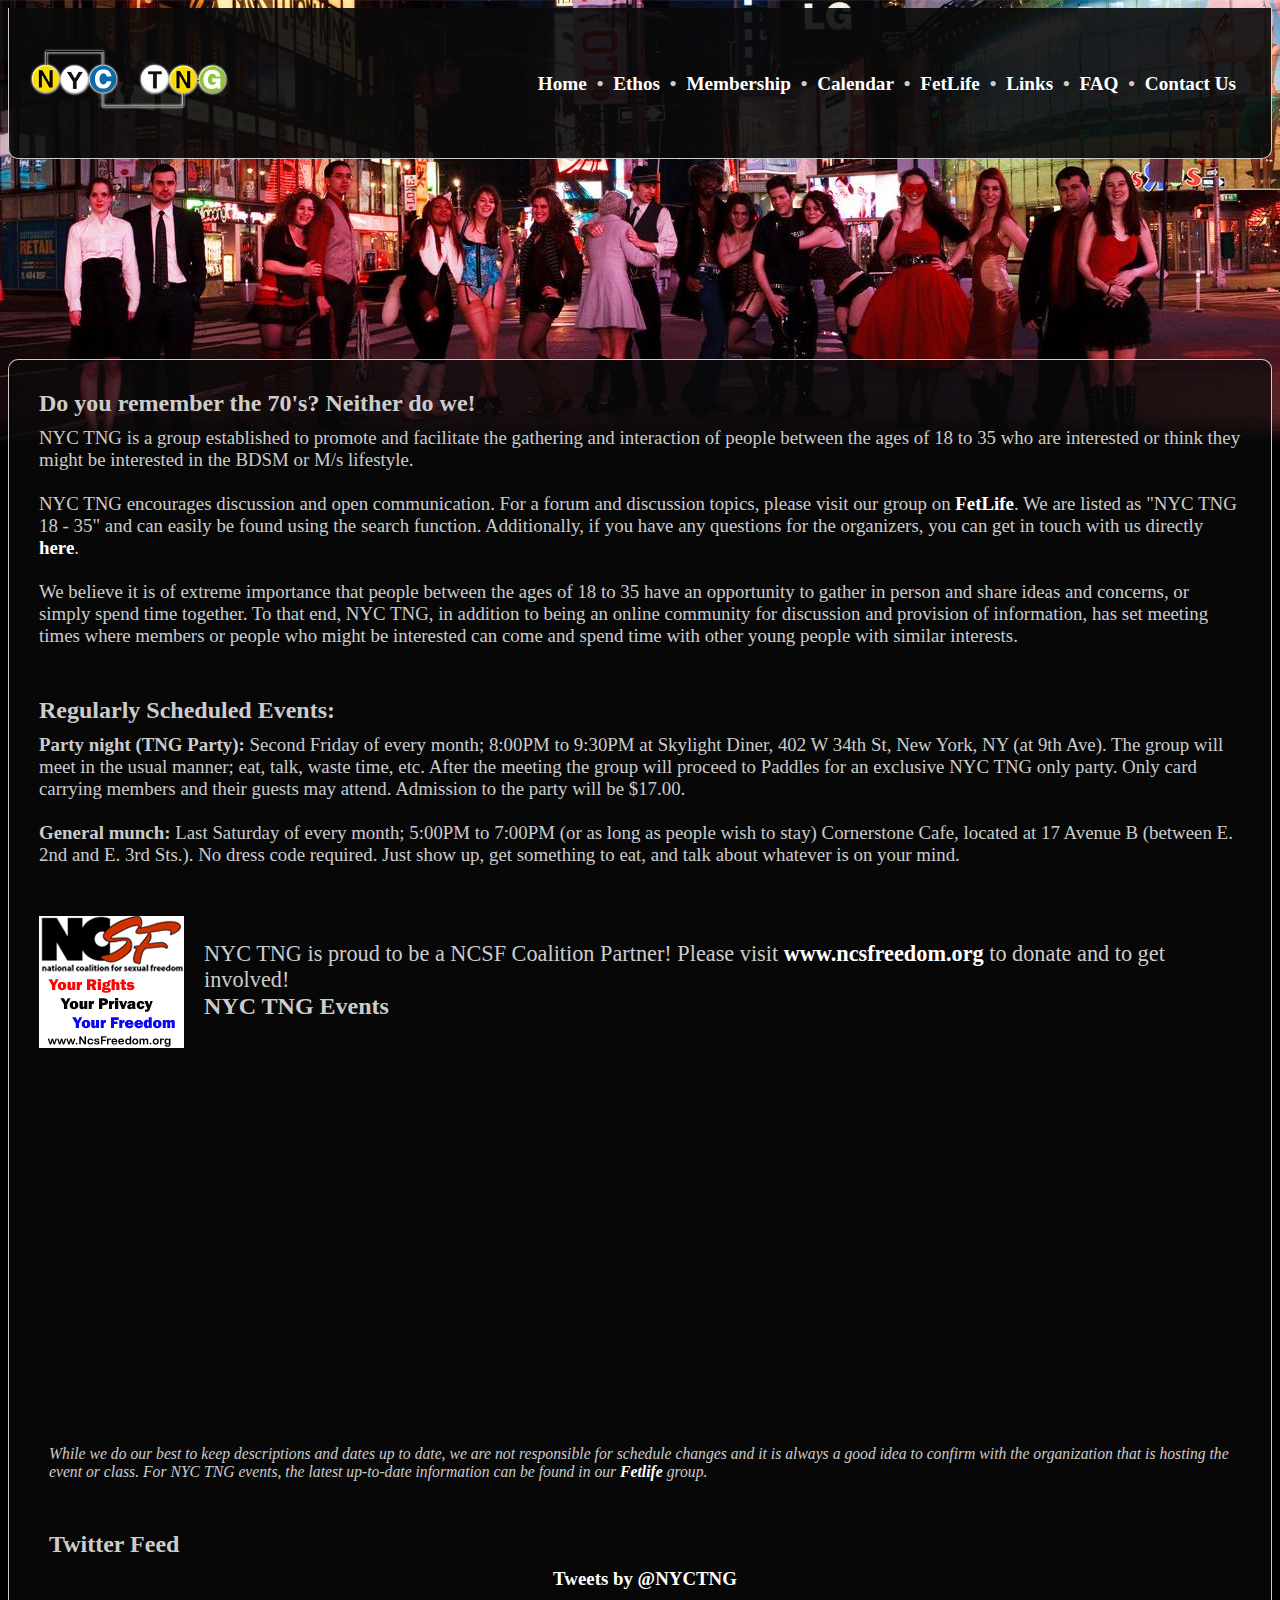
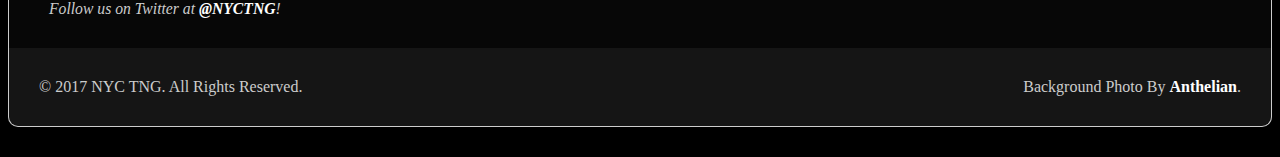
==== index.html @ 9f509af2 "removing all php" ====
<!DOCTYPE html PUBLIC "-//W3C//DTD XHTML 1.0 Strict//EN" "http://www.w3.org/TR/xhtml1-strict.dtd">
<html>
<head>
<title>NYC TNG:  We are the next generation.</title>
<link href='main.css' rel='stylesheet' type='text/css'/>
<link rel="stylesheet" type="text/css" href="/yui/build/base/base-min.css"/>
<link rel="stylesheet" type="text/css" href="/yui/build/reset-fonts-grids/reset-fonts-grids.css"/>
<meta http-equiv="x-ua-compatible" content="IE=8">
<link rel="icon" type="image/vnd.microsoft.icon" href="/favicon.ico"/>
<meta name="keywords" content="bdsm,tng,nyctng,nyc,New York City,New York,18-35,M/s,fetish,kink,bondage,master,slave,the next generation"/>
<meta name="description" content="NYC TNG is a group established to promote and facilitate the gathering and interaction of people between the ages of 18 to 35 who are interested or think they might be interested in the BDSM or M/s lifestyle."/>
<meta name="RATING" content="RTA-5042-1996-1400-1577-RTA" />
<meta name="theme-color" content="#070707" />
<!--[if lt IE 7]>
<style>
#hd{
  background-color: #000 !important;
}
#bd{
  background-color: #000 !important;
}
</style>
<![endif]-->

<!--[if gte IE 7]>
<style>
#hd{
    background-image: url('iepng.png');
}
#bd{
    background-image: url('iepng.png');
}
</style>
<![endif]-->




</head>
<body class='yui-skin-sam'>
    <div id='doc4' class="yui-t6" style=''>
        <div id='hd'>
        <div id='menu'>
            <a href='/'>Home</a> &bull; <a href='/ethos.php'>Ethos</a> &bull; <a href='/membership.php'>Membership</a> &bull; <a href='/calendar.php'>Calendar</a> &bull; <a href='/fetlife.php'>FetLife</a> &bull; <a href='/links.php'>Links</a> &bull; <a href='/faq.php'>FAQ</a> &bull; <a href='/contact.php'>Contact Us</a>
            <!--<br/><br/><div style='text-align: right;'>Announcing the 3rd Annual:  <a href='/nye'>NYC TNG Presents:  New Year's Eve 2013</a></div>-->
            <!--<br/><br/><div style='text-align: right;'>Announcing the 4th Annual:  <a href='/nye'>NYC TNG Presents:  New Year's Eve 2014</a></div>-->
        </div>
        <a href='/'><img id='logo' src='nyctng200.png' alt=''/></a>
        </div>
        <div id='bd'>
        <div id="yui-main">
<!--<div class='header' style='line-height: 2em; background-color: #005; position: relative; top: -150px; width: 100%; text-align: center;'><a href='/nye' style='display: block; width: 100%; height: 100%;'>NYC TNG Presents:  New Year's Eve 2013</a></div>-->
        <div class="yui-b">
            <div class='header'>
                Do you remember the 70's?  Neither do we!
            </div>
            <div class='btext topmargin10'>
                NYC TNG is a group established to promote and facilitate the gathering and interaction of people between the ages of 18 to 35 who are interested or think they might be interested in the BDSM or M/s lifestyle.<br/><br/>
NYC TNG encourages discussion and open communication.  For a forum and discussion topics, please visit our group on <a href='http://fetlife.com/groups/10776'>FetLife</a>.  We are listed as "NYC TNG 18 - 35" and can easily be found using the search function.  Additionally, if you have any questions for the organizers, you can get in touch with us directly <a href='/contact.php'>here</a>.<br/><br/>
We believe it is of extreme importance that people between the ages of 18 to 35 have an opportunity to gather in person and share ideas and concerns, or simply spend time together. To that end, NYC TNG, in addition to being an online community for discussion and provision of information, has set meeting times where members or people who might be interested can come and spend time with other young people with similar interests.
            </div>
            <div class='header topmargin50'>
                Regularly Scheduled Events:
            </div>
            <div class='btext topmargin10'>
<!--<span class='bold'>General munch:</span> First Saturday of every month; 3:00PM to 5:00PM (or as long as people wish to stay) Odessa Restaurant, 119 Avenue A (between 7th St &amp; St Marks Pl). No dress code required. Just show up, get something to eat, and talk about whatever is on your mind. <span style='font-style:italic;'>Occasionally, this event is hosted at Cornerstone Cafe, located at 17 Avenue B (between E. 2nd and E. 3rd Sts.).  Please check the FetLife group for specific information.</span>-->
<!--<span class='bold'>General munch:</span> First Saturday of every month; 5:00PM to 7:00PM (or as long as people wish to stay) Cornerstone Cafe, located at 17 Avenue B (between E. 2nd and E. 3rd Sts.).  No dress code required. Just show up, get something to eat, and talk about whatever is on your mind.-->
<span class='bold'>Party night (TNG Party):</span> Second Friday of every month; 8:00PM to 9:30PM at Skylight Diner, 402 W 34th St, New York, NY (at 9th Ave). The group will meet in the usual manner; eat, talk, waste time, etc. After the meeting the group will proceed to Paddles for an exclusive NYC TNG only party. Only card carrying members and their guests may attend. Admission to the party will be $17.00.

<!--
<br/>
<br/>
<span class='bold'>Party night ({Xcess!):</span> Third Friday of every month; 8:00PM to 9:30PM at Skylight Diner, 402 West 34th Street (between 9th & 10th Ave.). The group will meet in the usual manner; eat, talk, waste time, etc. After the meeting the group will proceed to {Xcess!, a party in NYC at Rebel located at 251 West 30th St. (between 8th and 9th Ave.). Admission to the party will be $15.00 for all those wearing fetish or business attire (with NYC TNG membership card), and $35.00 for those wearing all black. For more information, visit <a href='http://fetishtribe.com'>NYC Fetish Tribe</a>.
-->
<!--
<br/>
<br/>
<span class='bold'>Party night (TES/Paddles):</span> Third Saturday of every month. The group will gather at the TES Novice Excursion, organized by TES. We will meet at the back of Skylight Diner, 402 W 34th St, New York, NY (at 9th Ave) at 9:00PM. At about 10:30PM the group will go over to Paddles (a NYC BDSM club). There is no dress code. Discount is provided for people who attend the Novice Excursion. This event is organized and operated by the <a href='http://tes.org'>TES Novice Group</a>.
-->
<br/>
<br/>
<span class='bold'>General munch:</span> Last Saturday of every month; 5:00PM to 7:00PM (or as long as people wish to stay) Cornerstone Cafe, located at 17 Avenue B (between E. 2nd and E. 3rd Sts.).  No dress code required. Just show up, get something to eat, and talk about whatever is on your mind.
<!--<br/>
<br/>
<span class='bold'>Party night (Suspension):</span> Typically the last Sunday of every month; 8:00PM to 9:30PM at Cornerstone Cafe, located at 17 Avenue B (between E. 2nd and E. 3rd Sts.).  The group will meet in the usual manner; eat, talk, waste time, etc. After the meeting the group will proceed to SUSPENSION, a party in NYC at The Delancey located at 168 Delancey St (between Clinton & Attorney St.). Admission to the party will be $10.00 for all those wearing fetish or business attire (with NYC TNG membership card), and $30.00 for those wearing all black. For more information, visit <a href='http://fetishtribe.com'>NYC Fetish Tribe</a>. <span style='font-style:italic;'>Occasionally, the date changes for this event.  Please check the FetLife group for exact date and time.</span> 
-->
<div class='btext topmargin50'>
<a href='http://www.ncsfreedom.org'><img src='./ncsfbanner.gif' alt='' style='float: left; margin: 0 20px 20px 0;'></a>
<div style='padding-top: 25px;'>NYC TNG is proud to be a NCSF Coalition Partner!  Please visit <a href='http://www.ncsfreedom.org'>www.ncsfreedom.org</a> to donate and to get involved!</div>
</div>

            </div>
</div>
        </div>
<div class="yui-b">
            <div class='header' style='margin-left: 10px;'>
                NYC TNG Events
            </div>
<div class='btext topmargin10' style='text-align: center; margin-left: 10px;'>
<iframe scrolling="no" frameborder="0" height="400" width="280" style=" border-width:0 " src="https://www.google.com/calendar/embed?mode=AGENDA&amp;height=400&amp;wkst=1&amp;bgcolor=%23FFFFFF&amp;src=nyctng%40gmail.com&amp;color=%2329527A&amp;ctz=America%2FNew_York"></iframe>
</div>
<div class='btext topmargin10' style='font-size: 98% !important; text-align: left; margin-left: 10px; font-style: italic;'>
While we do our best to keep descriptions and dates up to date, we are not responsible for schedule changes and it is always a good idea to confirm with the organization that is hosting the event or class.  For NYC TNG events, the latest up-to-date information can be found in our <a href='http://fetlife.com/groups/10776'>Fetlife</a> group.
</div>
            <div class='header topmargin50' style='margin-left: 10px;'>
                Twitter Feed
            </div>
<div class='btext topmargin10' style='text-align: center; margin-left: 10px;'>

<a class="twitter-timeline" data-dnt="true" href="https://twitter.com/NYCTNG" width="280" height="400" data-widget-id="673063342953598976">Tweets by @NYCTNG</a>
<script>!function(d,s,id){var js,fjs=d.getElementsByTagName(s)[0],p=/^http:/.test(d.location)?'http':'https';if(!d.getElementById(id)){js=d.createElement(s);js.id=id;js.src=p+"://platform.twitter.com/widgets.js";fjs.parentNode.insertBefore(js,fjs);}}(document,"script","twitter-wjs");</script>

</div>
<div class='btext topmargin10' style='font-size: 98% !important; text-align: left; margin-left: 10px; font-style: italic;'>
Follow us on Twitter at <a href='http://twitter.com/NYCTNG'>@NYCTNG</a>!
</div>
</div>





        </div>
        <div id='ft'>
        <span style='float: right;'>Background Photo By <a href='http://www.anthelian.com/'>Anthelian</a>.</span>
        &copy 2017 NYC TNG.  All Rights Reserved.
        </div>
    </div>
</body>
</html>
---- main.css ----
html{
    background-color: #000 !important;
    background-image: url(/nyctng.jpg) !important;
    background-position: top center !important;
    background-repeat: no-repeat !important;
}

body{
    color: #CCC;

}

#doc4{
}

#hd{
    background-color: rgba(10,10,10,0.9);
    height: 130px;
    -moz-border-radius: 0 0 10px 10px;
    -webkit-border-radius: 0 0 10px 10px;
    border-radius: 0 0 10px 10px;
    padding: 10px;
    border-left: 1px solid #CCC;
    border-right: 1px solid #CCC;
    border-bottom: 1px solid #CCC;
}
#bd{
    border-left: 1px solid #CCC;
    border-right: 1px solid #CCC;
    border-top: 1px solid #CCC;
    margin: 200px 0 0 0;
    padding: 30px;
    background-color: rgba(10,10,10,0.7);
    -moz-border-radius: 10px 10px 0 0;
    -webkit-border-radius: 10px 10px 0 0;
    border-radius: 10px 10px 0 0;
}
#ft{
    padding: 30px;
    margin-bottom: 30px;
    background-color: rgba(30,30,30,0.7);
    -moz-border-radius: 0 0 10px 10px;
    -webkit-border-radius: 0 0 10px 10px;
    border-radius: 0 0 10px 10px;
    border-left: 1px solid #CCC;
    border-right: 1px solid #CCC;
    border-bottom: 1px solid #CCC;
}
#logo{
    float: left;
    margin: 30px 20px 20px 10px;

}
#menu{
    float: right;
    margin: 55px 20px 30px 30px;
    font-size: 120%;
    font-weight: bold;
}

.header{
    font-size: 150%;
    font-weight: bold;
}
.btext{
    font-size: 118%;
}
.topmargin10{
    margin-top: 10px;
}
.topmargin50{
    margin-top: 50px;
}
a{
    color: #FFF;
    text-decoration: none;
    font-weight: bold;
}
a:hover{
    background-color: #FFF;
    color: #000;
    -moz-border-radius: 3px;
    -webkit-border-radius: 3px;
    border-radius: 3px;

}
img{
    display: block;
}
a:hover img{
    border: none !important;
    display: block;
}

.bold{
    font-weight: bold;
}
#menu a{
    padding: 5px;
}
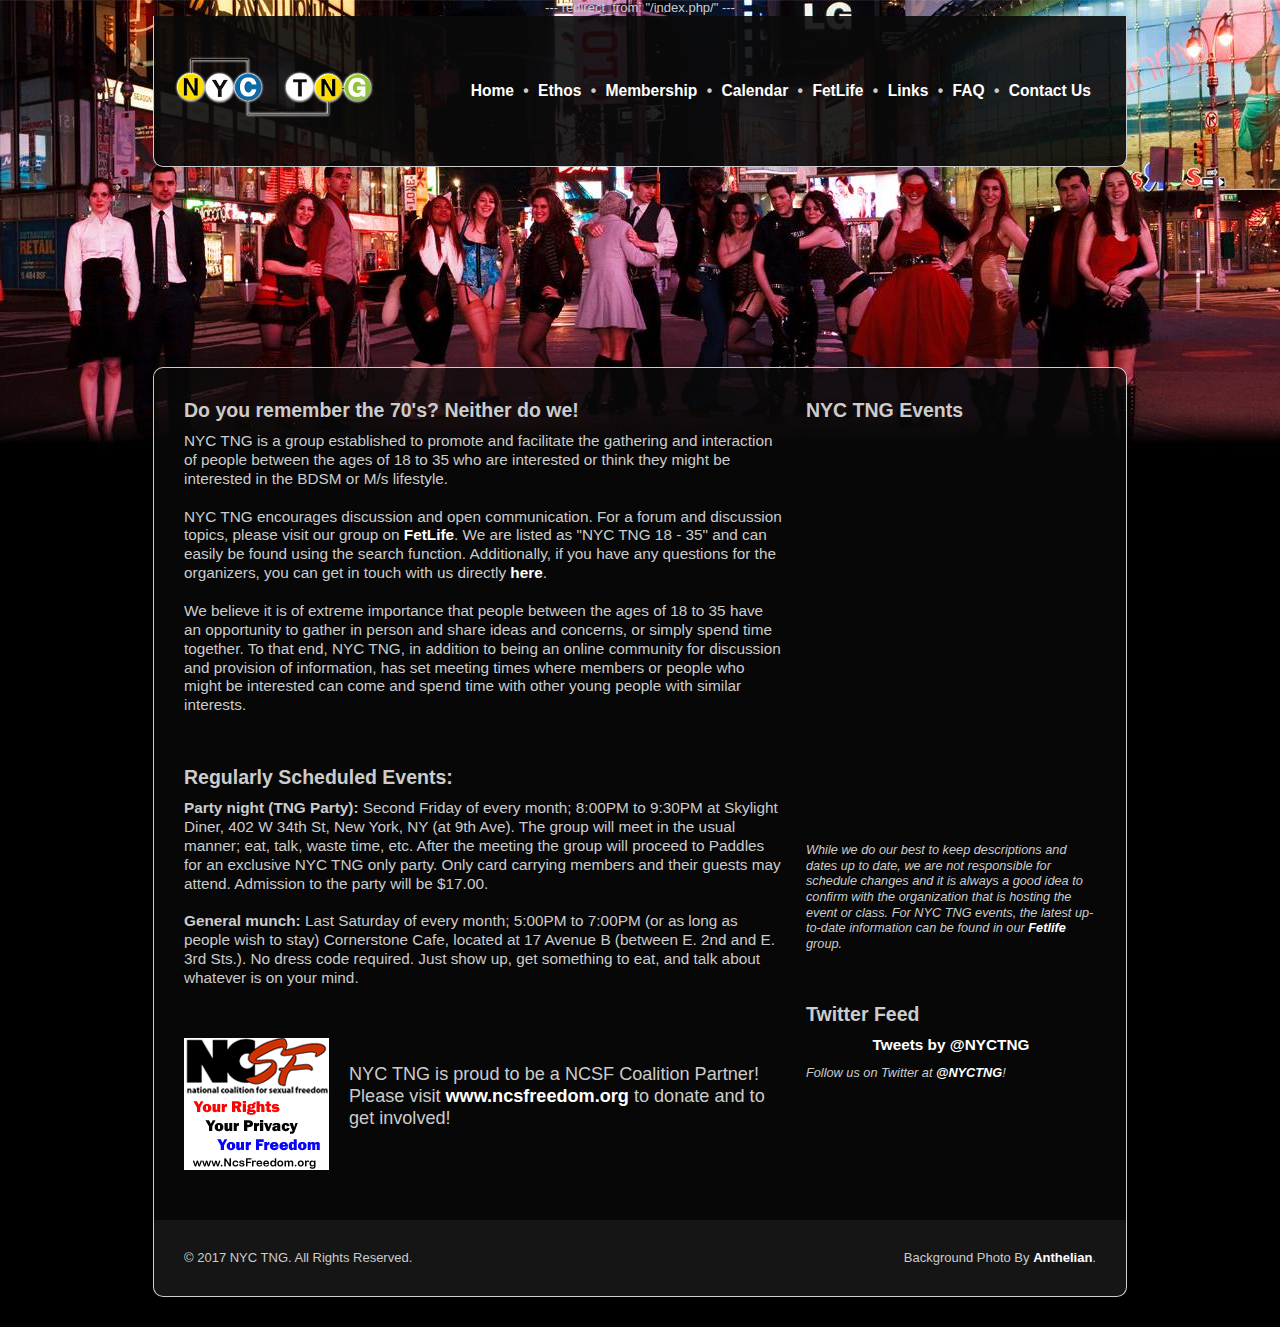
==== commit a2c34912: "add trailing slashes" ====
--- a/index.html
+++ b/index.html
@@ -1,3 +1,7 @@
+---
+redirect_from: "/index.php/"
+---
+
 <!DOCTYPE html PUBLIC "-//W3C//DTD XHTML 1.0 Strict//EN" "http://www.w3.org/TR/xhtml1-strict.dtd">
 <html>
 <head>
@@ -41,7 +45,7 @@
     <div id='doc4' class="yui-t6" style=''>
         <div id='hd'>
         <div id='menu'>
-            <a href='/'>Home</a> &bull; <a href='/ethos.php'>Ethos</a> &bull; <a href='/membership.php'>Membership</a> &bull; <a href='/calendar.php'>Calendar</a> &bull; <a href='/fetlife.php'>FetLife</a> &bull; <a href='/links.php'>Links</a> &bull; <a href='/faq.php'>FAQ</a> &bull; <a href='/contact.php'>Contact Us</a>
+            <a href='/'>Home</a> &bull; <a href='/ethos.html'>Ethos</a> &bull; <a href='/membership.html'>Membership</a> &bull; <a href='/calendar.html'>Calendar</a> &bull; <a href='/fetlife.html'>FetLife</a> &bull; <a href='/links.html'>Links</a> &bull; <a href='/faq.html'>FAQ</a> &bull; <a href='/contact.html'>Contact Us</a>
             <!--<br/><br/><div style='text-align: right;'>Announcing the 3rd Annual:  <a href='/nye'>NYC TNG Presents:  New Year's Eve 2013</a></div>-->
             <!--<br/><br/><div style='text-align: right;'>Announcing the 4th Annual:  <a href='/nye'>NYC TNG Presents:  New Year's Eve 2014</a></div>-->
         </div>
@@ -56,7 +60,7 @@
             </div>
             <div class='btext topmargin10'>
                 NYC TNG is a group established to promote and facilitate the gathering and interaction of people between the ages of 18 to 35 who are interested or think they might be interested in the BDSM or M/s lifestyle.<br/><br/>
-NYC TNG encourages discussion and open communication.  For a forum and discussion topics, please visit our group on <a href='http://fetlife.com/groups/10776'>FetLife</a>.  We are listed as "NYC TNG 18 - 35" and can easily be found using the search function.  Additionally, if you have any questions for the organizers, you can get in touch with us directly <a href='/contact.php'>here</a>.<br/><br/>
+NYC TNG encourages discussion and open communication.  For a forum and discussion topics, please visit our group on <a href='http://fetlife.com/groups/10776'>FetLife</a>.  We are listed as "NYC TNG 18 - 35" and can easily be found using the search function.  Additionally, if you have any questions for the organizers, you can get in touch with us directly <a href='/contact.html'>here</a>.<br/><br/>
 We believe it is of extreme importance that people between the ages of 18 to 35 have an opportunity to gather in person and share ideas and concerns, or simply spend time together. To that end, NYC TNG, in addition to being an online community for discussion and provision of information, has set meeting times where members or people who might be interested can come and spend time with other young people with similar interests.
             </div>
             <div class='header topmargin50'>
--- a/yui/build/base/base-min.css
+++ b/yui/build/base/base-min.css
@@ -0,0 +1,7 @@
+/*
+Copyright (c) 2011, Yahoo! Inc. All rights reserved.
+Code licensed under the BSD License:
+http://developer.yahoo.com/yui/license.html
+version: 2.9.0
+*/
+body{margin:10px}h1{font-size:138.5%}h2{font-size:123.1%}h3{font-size:108%}h1,h2,h3{margin:1em 0}h1,h2,h3,h4,h5,h6,strong,dt{font-weight:bold}optgroup{font-weight:normal}abbr,acronym{border-bottom:1px dotted #000;cursor:help}em{font-style:italic}del{text-decoration:line-through}blockquote,ul,ol,dl{margin:1em}ol,ul,dl{margin-left:2em}ol{list-style:decimal outside}ul{list-style:disc outside}dl dd{margin-left:1em}th,td{border:1px solid #000;padding:.5em}th{font-weight:bold;text-align:center}caption{margin-bottom:.5em;text-align:center}sup{vertical-align:super}sub{vertical-align:sub}p,fieldset,table,pre{margin-bottom:1em}button,input[type="checkbox"],input[type="radio"],input[type="reset"],input[type="submit"]{padding:1px}img{-ms-interpolation-mode:bicubic}